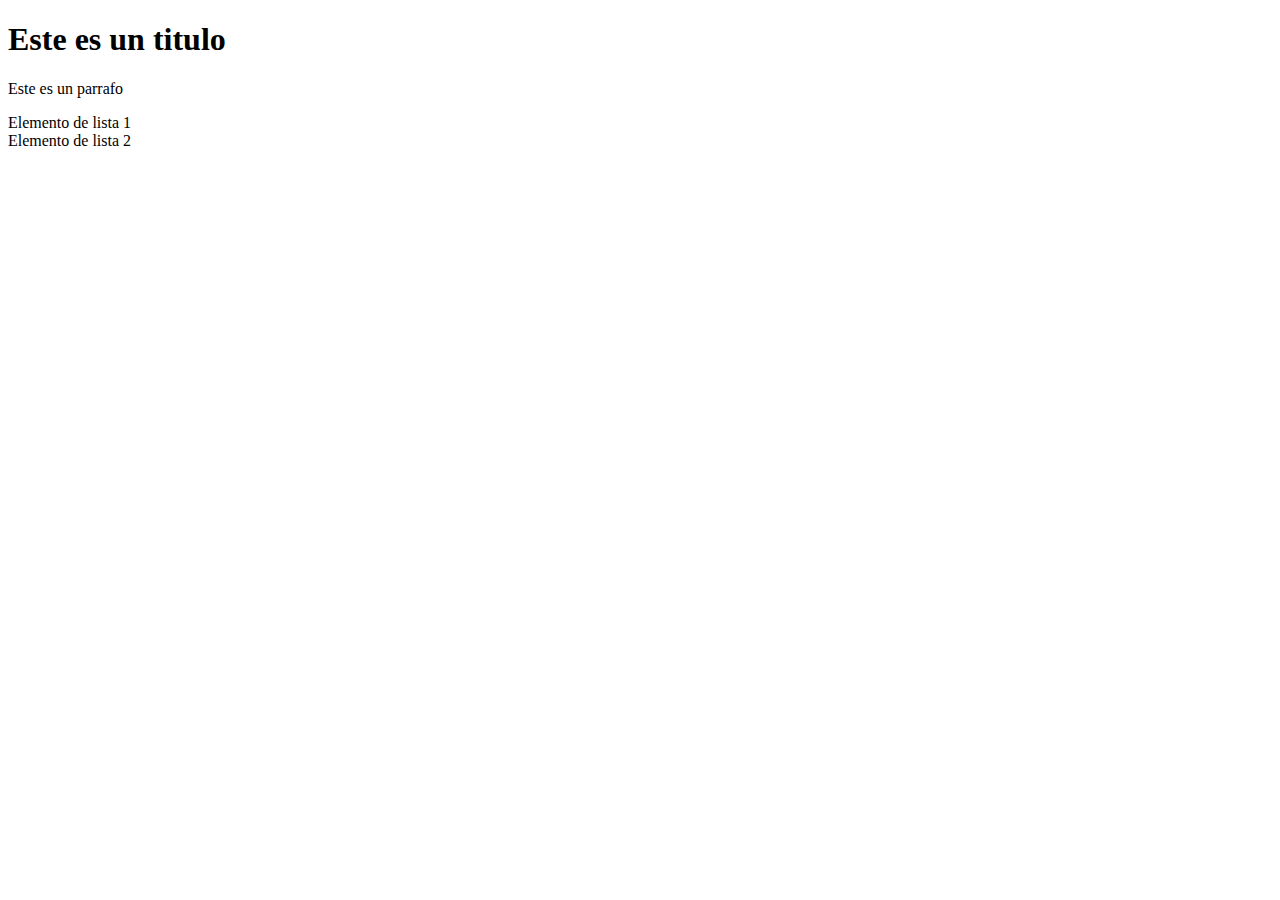
==== index.html @ d4d025ff "First Commit: HTML File" ====
<!DOCTYPE html>
<html lang="en">
<head>
    <meta charset="UTF-8">
    <meta name="viewport" content="width=device-width, initial-scale=1.0">
    <title>Mi Primer Sitio Web</title>
</head>
<body>
    <h1>Este es un titulo</h1>
    <p>Este es un parrafo</p>
    <li>Elemento de lista 1</li>
    <li>Elemento de lista 2</li>
</body>
</html>
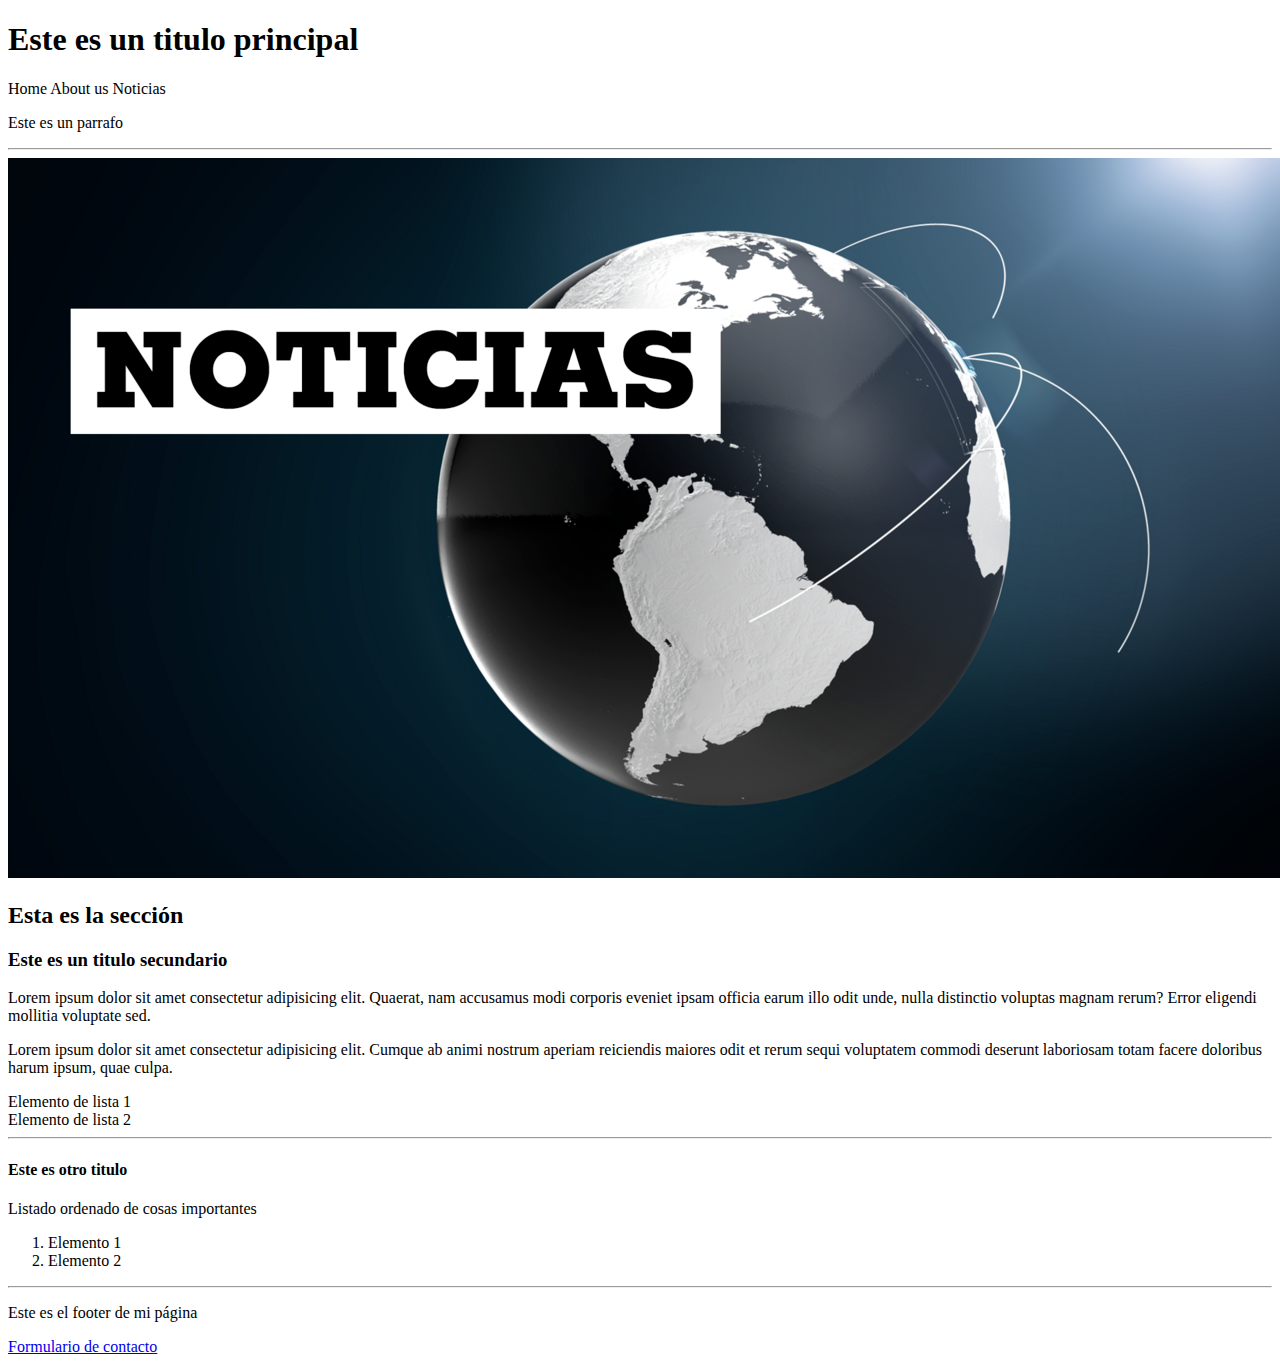
==== commit 66da6ed7: "Add image into main page, and link to new contact page" ====
--- a/index.html
+++ b/index.html
@@ -1,14 +1,57 @@
 <!DOCTYPE html>
 <html lang="en">
-<head>
-    <meta charset="UTF-8">
-    <meta name="viewport" content="width=device-width, initial-scale=1.0">
+  <head>
+    <meta charset="UTF-8" />
+    <meta name="viewport" content="width=device-width, initial-scale=1.0" />
     <title>Mi Primer Sitio Web</title>
-</head>
-<body>
-    <h1>Este es un titulo</h1>
-    <p>Este es un parrafo</p>
-    <li>Elemento de lista 1</li>
-    <li>Elemento de lista 2</li>
-</body>
-</html>+  </head>
+  <body>
+    <header>
+      <h1>Este es un titulo principal</h1>
+      <span>Home</span>
+      <span>About us</span>
+      <span>Noticias</span>
+      <p>Este es un parrafo</p>
+    </header>
+    <hr />
+    <main>
+      <img src="./noticia.png" alt="">
+      <section>
+        <h2>Esta es la sección</h2>
+        <article>
+          <h3>Este es un titulo secundario</h3>
+          <div>
+            <p>
+              Lorem ipsum dolor sit amet consectetur adipisicing elit. Quaerat,
+              nam accusamus modi corporis eveniet ipsam officia earum illo odit
+              unde, nulla distinctio voluptas magnam rerum? Error eligendi
+              mollitia voluptate sed.
+            </p>
+            <p>
+              Lorem ipsum dolor sit amet consectetur adipisicing elit. Cumque ab
+              animi nostrum aperiam reiciendis maiores odit et rerum sequi
+              voluptatem commodi deserunt laboriosam totam facere doloribus
+              harum ipsum, quae culpa.
+            </p>
+          </div>
+          <li>Elemento de lista 1</li>
+          <li>Elemento de lista 2</li>
+        </article>
+        <hr />
+        <article>
+          <h4>Este es otro titulo</h4>
+          <p>Listado ordenado de cosas importantes</p>
+          <ol>
+            <li>Elemento 1</li>
+            <li>Elemento 2</li>
+          </ol>
+        </article>
+        <hr />
+      </section>
+    </main>
+    <footer>
+      <p>Este es el footer de mi página</p>
+      <a href="./contacto.html">Formulario de contacto</a>
+    </footer>
+  </body>
+</html>
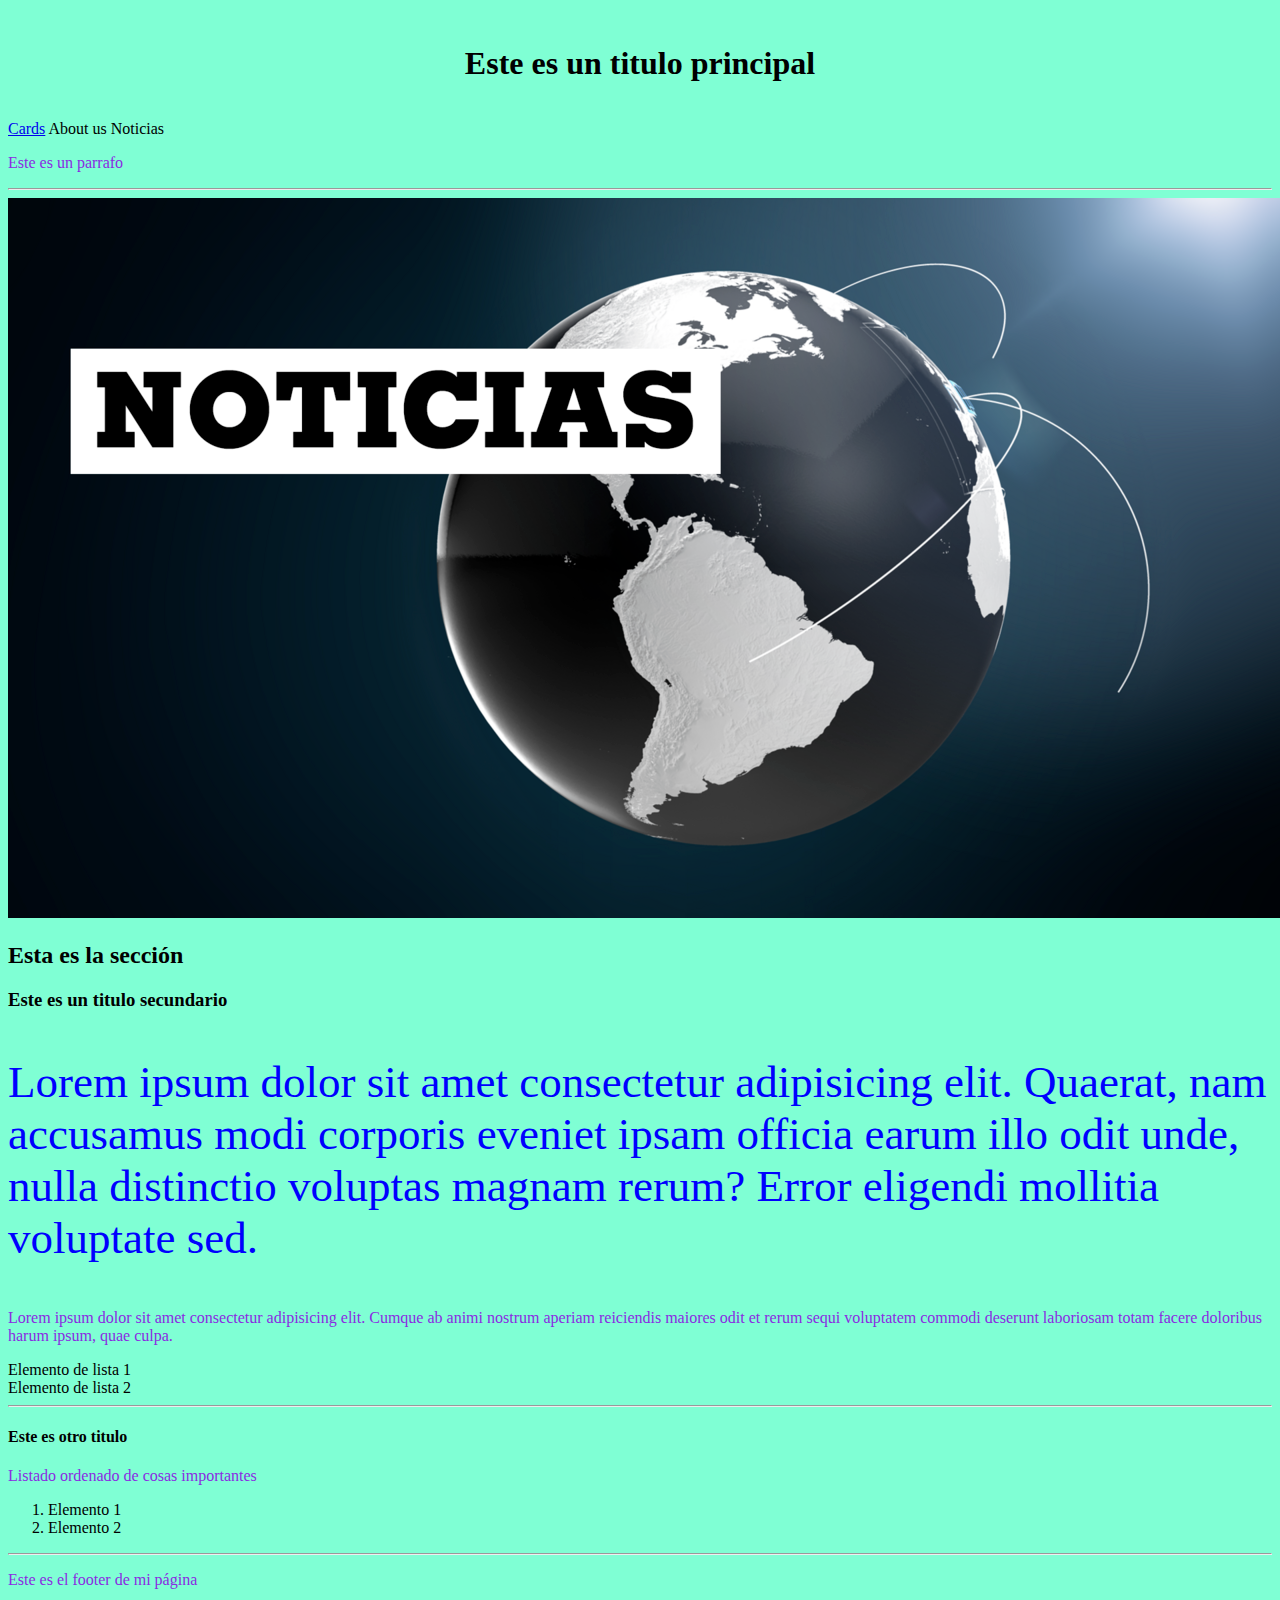
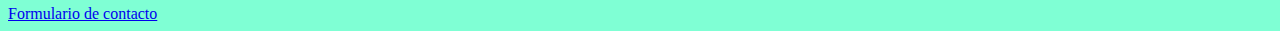
==== commit 07d2f158: "Add diferents styles to pages, using flex and items properties" ====
--- a/index.html
+++ b/index.html
@@ -4,24 +4,27 @@
     <meta charset="UTF-8" />
     <meta name="viewport" content="width=device-width, initial-scale=1.0" />
     <title>Mi Primer Sitio Web</title>
+    <link rel="stylesheet" type="text/css" href="./estilos.css" />
   </head>
-  <body>
+  <body class="fondo">
     <header>
-      <h1>Este es un titulo principal</h1>
-      <span>Home</span>
+      <div id="tituloPrincipal">
+        <h1>Este es un titulo principal</h1>
+      </div>
+      <a href="./cards.html">Cards</a>
       <span>About us</span>
       <span>Noticias</span>
       <p>Este es un parrafo</p>
     </header>
     <hr />
     <main>
-      <img src="./noticia.png" alt="">
+      <img src="./noticia.png" alt="" />
       <section>
         <h2>Esta es la sección</h2>
         <article>
           <h3>Este es un titulo secundario</h3>
           <div>
-            <p>
+            <p class="miTexto">
               Lorem ipsum dolor sit amet consectetur adipisicing elit. Quaerat,
               nam accusamus modi corporis eveniet ipsam officia earum illo odit
               unde, nulla distinctio voluptas magnam rerum? Error eligendi
@@ -34,7 +37,7 @@
               harum ipsum, quae culpa.
             </p>
           </div>
-          <li>Elemento de lista 1</li>
+          <li class="miTexto">Elemento de lista 1</li>
           <li>Elemento de lista 2</li>
         </article>
         <hr />
--- a/estilos.css
+++ b/estilos.css
@@ -0,0 +1,57 @@
+.fondo {
+    background-color: aquamarine;
+}
+
+p {
+    font-size: 1em;
+    color: blueviolet;
+}
+
+p.miTexto {
+    font-size: 45px;
+    color: blue;
+}
+
+#tituloPrincipal {
+    width: 60vw;
+    margin: auto;
+    padding: 1em;
+    display: flex;
+    justify-content: center;
+}
+
+.presentacion {
+    font-size: 2.5em
+}
+
+.logo {
+    width: 300px;
+    height: 300px;
+}
+
+.cards {
+    border: 2px solid black;
+    width: fit-content;
+    border-radius: 10%;
+    padding: 1em 1em 1em 1em;
+    transition: 1s;
+    display: flex;
+    flex-direction: column;
+    gap: 1em;
+    align-items: center;
+}
+
+.cards:hover {
+    background-color: blue;
+}
+
+#cards-container {
+    width: 85vw;
+    margin: auto;
+    padding: 2em;
+    border: 2px solid rgb(192, 182, 182);
+    border-radius: 5em;
+    display: flex;
+    flex-direction: row;
+    justify-content: space-evenly;
+}   